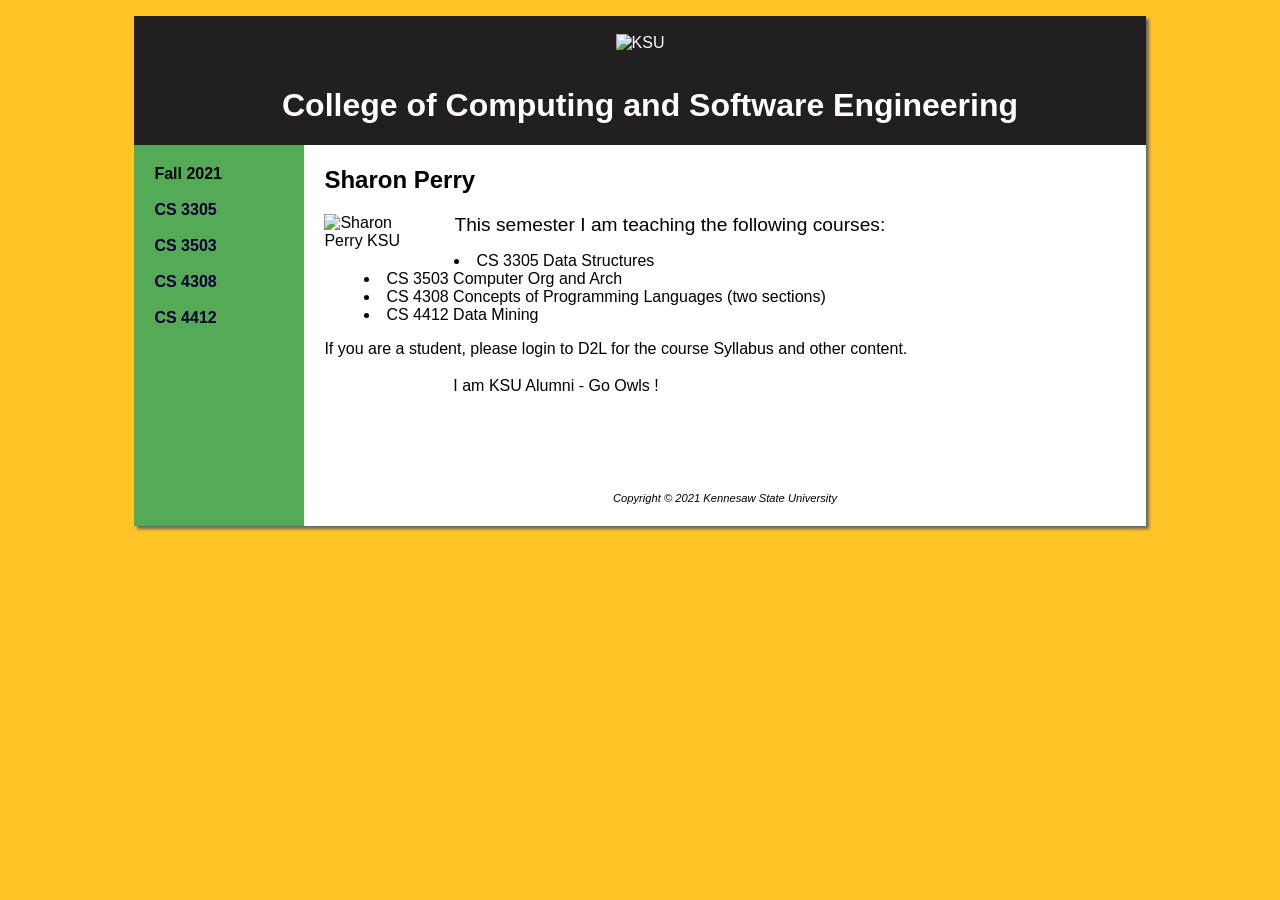
==== docs/index.html @ 22c7b734 "altered site->docs to use pages" ====
﻿
<!DOCTYPE html>
<html lang="en">
<head>
<title> Kennesaw State University </title>
<meta charset="utf-8">
<link rel="stylesheet" href="mystyles.css">
<meta name="robots" content="noindex, no follow, noarchive" />
<meta name="author" content="Sharon Perry" />
</head>
<body>
<div id="wrapper">
<header>

  <!-- official KSU colors gold #FFC425 and black #231F20 -->

<p align="center"> <br>
<img src="images/ksu-logo2.png" alt="KSU" width="473">
  <h1>College of Computing and Software Engineering 
    </h1>
</header>
<nav>


<ul>
  <li>Fall 2021  </li><br>
  <li><a href="index.html">CS 3305</a></li><br>
  <li><a href="index.html">CS 3503</a></li><br>
  <li><a href="index.html">CS 4308</a></li><br>
  <li><a href="index.html">CS 4412</a></li><p>    
  
  <!-- <li><a href = "mailto: abc@example.com">Email me.</a></li><br>  -->
  <br><p>
   
</ul>  

</nav>
<main>   
<h2>Sharon Perry</h2>
<img src="images/sharon.jpg" alt="Sharon Perry KSU" width="110">
<p><span class="resort">This semester I am teaching the following courses:</p>
<ul>
  <li>CS 3305 Data Structures</li>
  <li>CS 3503 Computer Org and Arch
  <li>CS 4308 Concepts of Programming Languages (two sections)</li>
  <li>CS 4412 Data Mining</li>
</ul>
If you are a student, please login to D2L for the course Syllabus and other content.<p>
  <div class="clear">&nbsp; &nbsp; &nbsp; &nbsp; &nbsp; &nbsp; &nbsp; &nbsp; 
  &nbsp; &nbsp; &nbsp; &nbsp; &nbsp; &nbsp;&nbsp;
  I am KSU Alumni - Go Owls ! <p>
        
  <br>
  <br>
  <br>
  </div>
</main>
  
<footer>Copyright &copy; 2021 Kennesaw State University<br>

<br>
</footer>
</div>
</body>
</html>
---- docs/mystyles.css ----
body { background-color:#FFC425;
      background-image: url(background.jpg);
      color: #000000;
      font-family: Arial, helvetica;;
}
#wrapper { width: 80%;
           min-width: 700px;
           max-width: 1024px;
           margin-right: auto;
           margin-left: auto;
           background-color:#55aa55;
           box-shadow: 3px 3px 3px #666666;
}
header { background-color: #231F20;
         color: #ffffff;
       font-family: Arial, helvetica;;
}
h1 { line-height: 200%;
        text-align: center;
    background-repeat: no-repeat;
    background-position: right;
    padding-left: 20px;
    height: 72px;
    margin-bottom: 0;
background-color:##231F20;
color:#ffffff;
}
nav { font-weight: bold;
     padding: 5px;
     float:left;
     width: 160px;
     padding: 20px 5px 0 20px;
}
nav a { text-decoration: none; }
nav a:link { color: #000033; }
nav a:visited { color: #344873 }
nav a:hover { color: #FFFFFF; }
nav ul { list-style-type: none;
       margin: 0;
       padding-left: 0;
}
h2 { color: #000000;
    font-family: Arial, helvetica;
}
dt { color: #000000;
    font-weight: bold;
}
.resort { color: #000000;
          font-size: 1.2em;
}
footer { font-size: 0.70em;
       text-align: center;
       font-style: italic;
       padding: 10px;
       margin-left: 170px;
       background-color: #FFFFFF;
}
h3 { color: #000000;
}
main { padding-left: 20px;
        padding-right: 20px;
        background-color: #FFFFFF;
        margin-left: 170px;
        padding-top: 1px;
        padding-bottom: 1px;
}
main img { float: left;
           padding-right: 20px;
           padding-bottom: 20px;
}
main ul { list-style-position: inside; }
.clear { clear: both; }
header, nav, main, footer { display: block; }
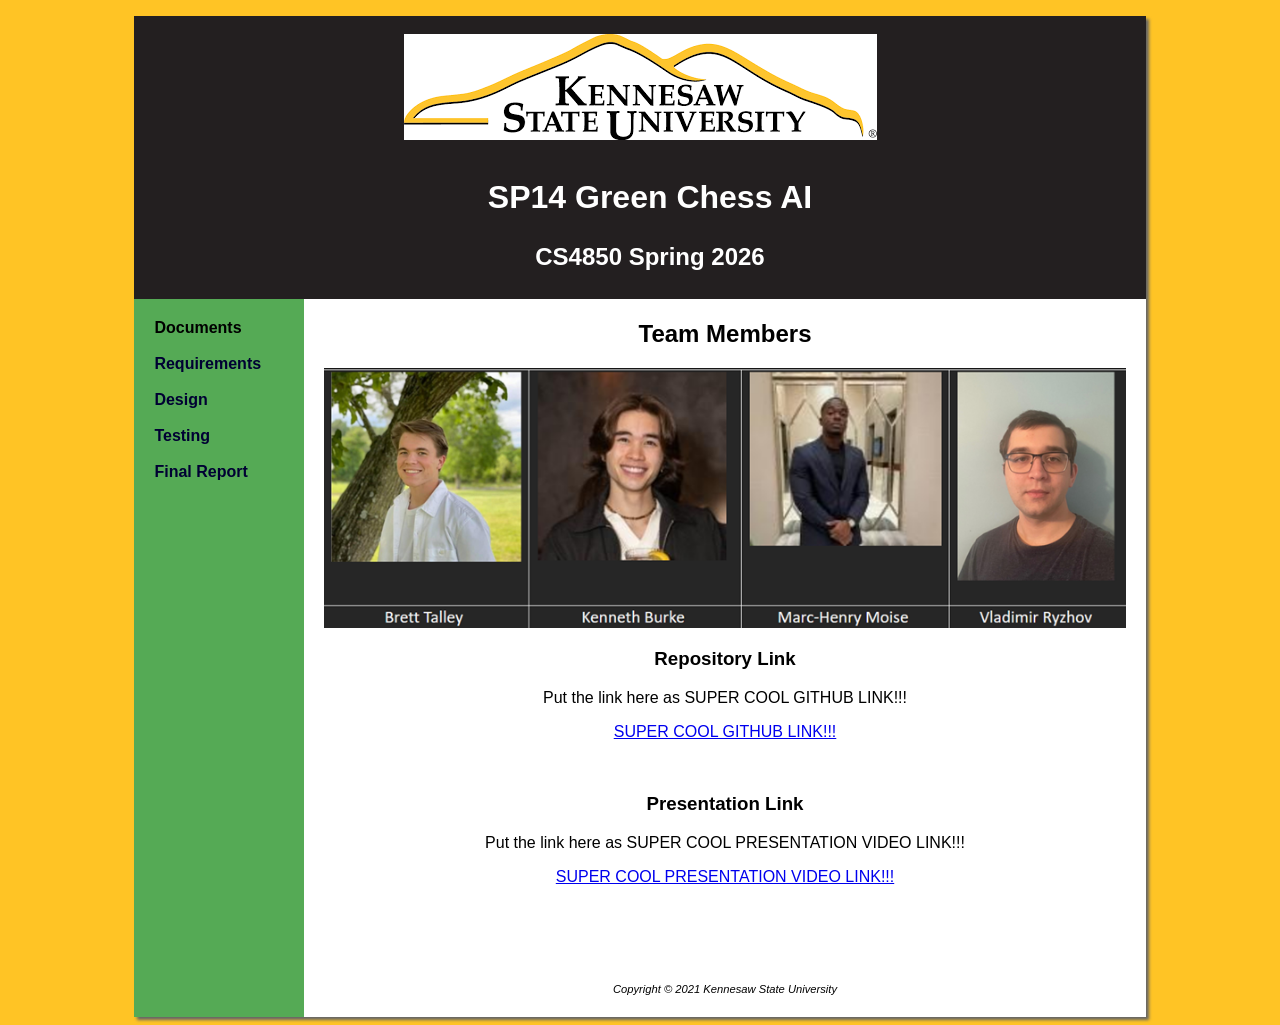
==== commit 2b2bc910: "rough draft of site" ====
--- a/docs/index.html
+++ b/docs/index.html
@@ -16,18 +16,18 @@
 
 <p align="center"> <br>
 <img src="images/ksu-logo2.png" alt="KSU" width="473">
-  <h1>College of Computing and Software Engineering 
-    </h1>
+  <h1>SP14 Green Chess AI </h1>
+  <h2 id="subtitle">CS4850 Spring 2026 </h2>
 </header>
 <nav>
 
 
 <ul>
-  <li>Fall 2021  </li><br>
-  <li><a href="index.html">CS 3305</a></li><br>
-  <li><a href="index.html">CS 3503</a></li><br>
-  <li><a href="index.html">CS 4308</a></li><br>
-  <li><a href="index.html">CS 4412</a></li><p>    
+  <li>Documents  </li><br>
+  <li><a href="index.html">Requirements</a></li><br>
+  <li><a href="index.html">Design</a></li><br>
+  <li><a href="index.html">Testing</a></li><br>
+  <li><a href="index.html">Final Report</a></li><p>    
   
   <!-- <li><a href = "mailto: abc@example.com">Email me.</a></li><br>  -->
   <br><p>
@@ -35,20 +35,29 @@
 </ul>  
 
 </nav>
-<main>   
-<h2>Sharon Perry</h2>
-<img src="images/sharon.jpg" alt="Sharon Perry KSU" width="110">
-<p><span class="resort">This semester I am teaching the following courses:</p>
-<ul>
-  <li>CS 3305 Data Structures</li>
-  <li>CS 3503 Computer Org and Arch
-  <li>CS 4308 Concepts of Programming Languages (two sections)</li>
-  <li>CS 4412 Data Mining</li>
-</ul>
-If you are a student, please login to D2L for the course Syllabus and other content.<p>
+<main>  
+  <div align="center">
+    <h2>Team Members</h2>
+    <img src="images/bio_pics.png" alt="Team members bios" width=100% align="center"><br>
+  </div> 
+
+  <div align="center">
+    <h3>Repository Link</h3>
+    <p>Put the link here as SUPER COOL GITHUB LINK!!!</p>
+    <a href="https://github.com/OurChessAi/OurChessProject">SUPER COOL GITHUB LINK!!!</a>
+  </div>
+
+  <p>
   <div class="clear">&nbsp; &nbsp; &nbsp; &nbsp; &nbsp; &nbsp; &nbsp; &nbsp; 
   &nbsp; &nbsp; &nbsp; &nbsp; &nbsp; &nbsp;&nbsp;
-  I am KSU Alumni - Go Owls ! <p>
+  
+  <div align="center">
+    <h3>Presentation Link</h3>
+    <p>Put the link here as SUPER COOL PRESENTATION VIDEO LINK!!!</p>
+    <a href="https://www.youtube.com/watch?v=Wb3UrJjAac4&pp=ygUhZG9nIGVhdHMgYmVhbiBidXJyaXRvIGluIDEgc2Vjb25k">SUPER COOL PRESENTATION VIDEO LINK!!!</a>
+  </div>
+  
+  <p>
         
   <br>
   <br>
--- a/docs/mystyles.css
+++ b/docs/mystyles.css
@@ -22,8 +22,8 @@
     padding-left: 20px;
     height: 72px;
     margin-bottom: 0;
-background-color:##231F20;
-color:#ffffff;
+    background-color:#231F20;
+    color:#ffffff;
 }
 nav { font-weight: bold;
      padding: 5px;
@@ -55,8 +55,6 @@
        margin-left: 170px;
        background-color: #FFFFFF;
 }
-h3 { color: #000000;
-}
 main { padding-left: 20px;
         padding-right: 20px;
         background-color: #FFFFFF;
@@ -70,4 +68,16 @@
 }
 main ul { list-style-position: inside; }
 .clear { clear: both; }
-header, nav, main, footer { display: block; }+header, nav, main, footer { display: block; }
+
+#subtitle {
+    line-height: 0;
+    text-align: center;
+    background-repeat: no-repeat;
+    background-position: right;
+    padding-left: 20px;
+    height: 42px;
+    margin-bottom: 0;
+    background-color:#231F20;
+    color:#ffffff;
+}
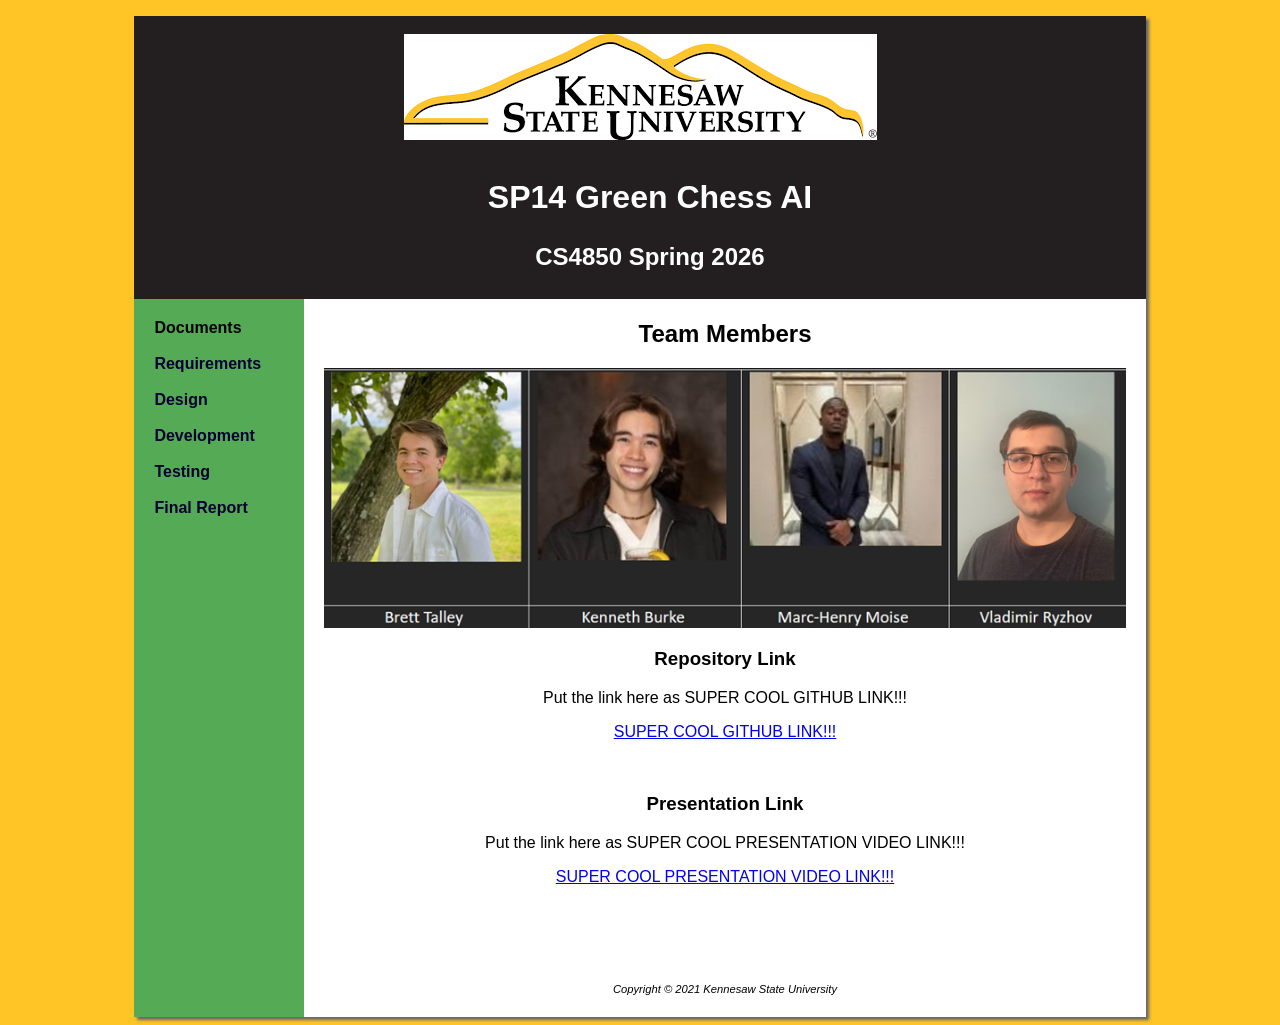
==== commit 21aface5: "pdf hopefully viewable, ui fix on main page, placeholders for each doc" ====
--- a/docs/index.html
+++ b/docs/index.html
@@ -24,10 +24,11 @@
 
 <ul>
   <li>Documents  </li><br>
-  <li><a href="index.html">Requirements</a></li><br>
-  <li><a href="index.html">Design</a></li><br>
-  <li><a href="index.html">Testing</a></li><br>
-  <li><a href="index.html">Final Report</a></li><p>    
+  <li><a href="link/requirements.html">Requirements</a></li><br>
+  <li><a href="link/design.html">Design</a></li><br>
+  <li><a href="link/development.html">Development</a></li><br>
+  <li><a href="link/testing.html">Testing</a></li><br>
+  <li><a href="link/final.html">Final Report</a></li><p>    
   
   <!-- <li><a href = "mailto: abc@example.com">Email me.</a></li><br>  -->
   <br><p>
--- a/docs/mystyles.css
+++ b/docs/mystyles.css
@@ -80,4 +80,12 @@
     margin-bottom: 0;
     background-color:#231F20;
     color:#ffffff;
+}
+
+.pdf {
+    width: 100%;
+    aspect-ratio: 4 / 3;
+    height: 100%;
+    margin: 0;
+    padding: 0;
 }
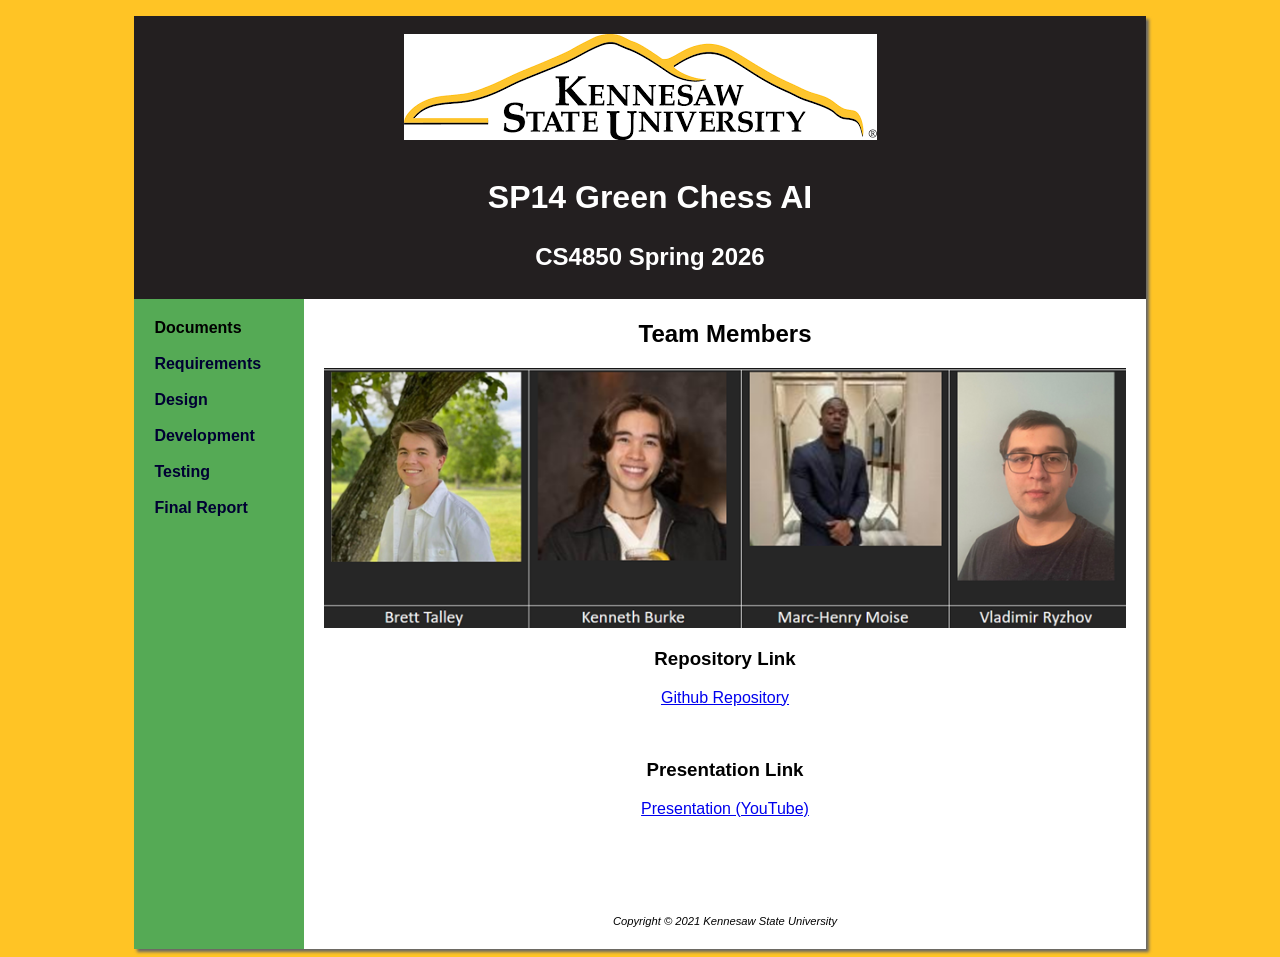
==== commit 6b63053d: "added final doc, populated presentation link" ====
--- a/docs/index.html
+++ b/docs/index.html
@@ -44,8 +44,7 @@
 
   <div align="center">
     <h3>Repository Link</h3>
-    <p>Put the link here as SUPER COOL GITHUB LINK!!!</p>
-    <a href="https://github.com/OurChessAi/OurChessProject">SUPER COOL GITHUB LINK!!!</a>
+    <a href="https://github.com/OurChessAi/OurChessProject">Github Repository</a>
   </div>
 
   <p>
@@ -54,8 +53,7 @@
   
   <div align="center">
     <h3>Presentation Link</h3>
-    <p>Put the link here as SUPER COOL PRESENTATION VIDEO LINK!!!</p>
-    <a href="https://www.youtube.com/watch?v=Wb3UrJjAac4&pp=ygUhZG9nIGVhdHMgYmVhbiBidXJyaXRvIGluIDEgc2Vjb25k">SUPER COOL PRESENTATION VIDEO LINK!!!</a>
+    <a href="https://youtu.be/0OKh5WyMv7Q">Presentation (YouTube)</a>
   </div>
   
   <p>
